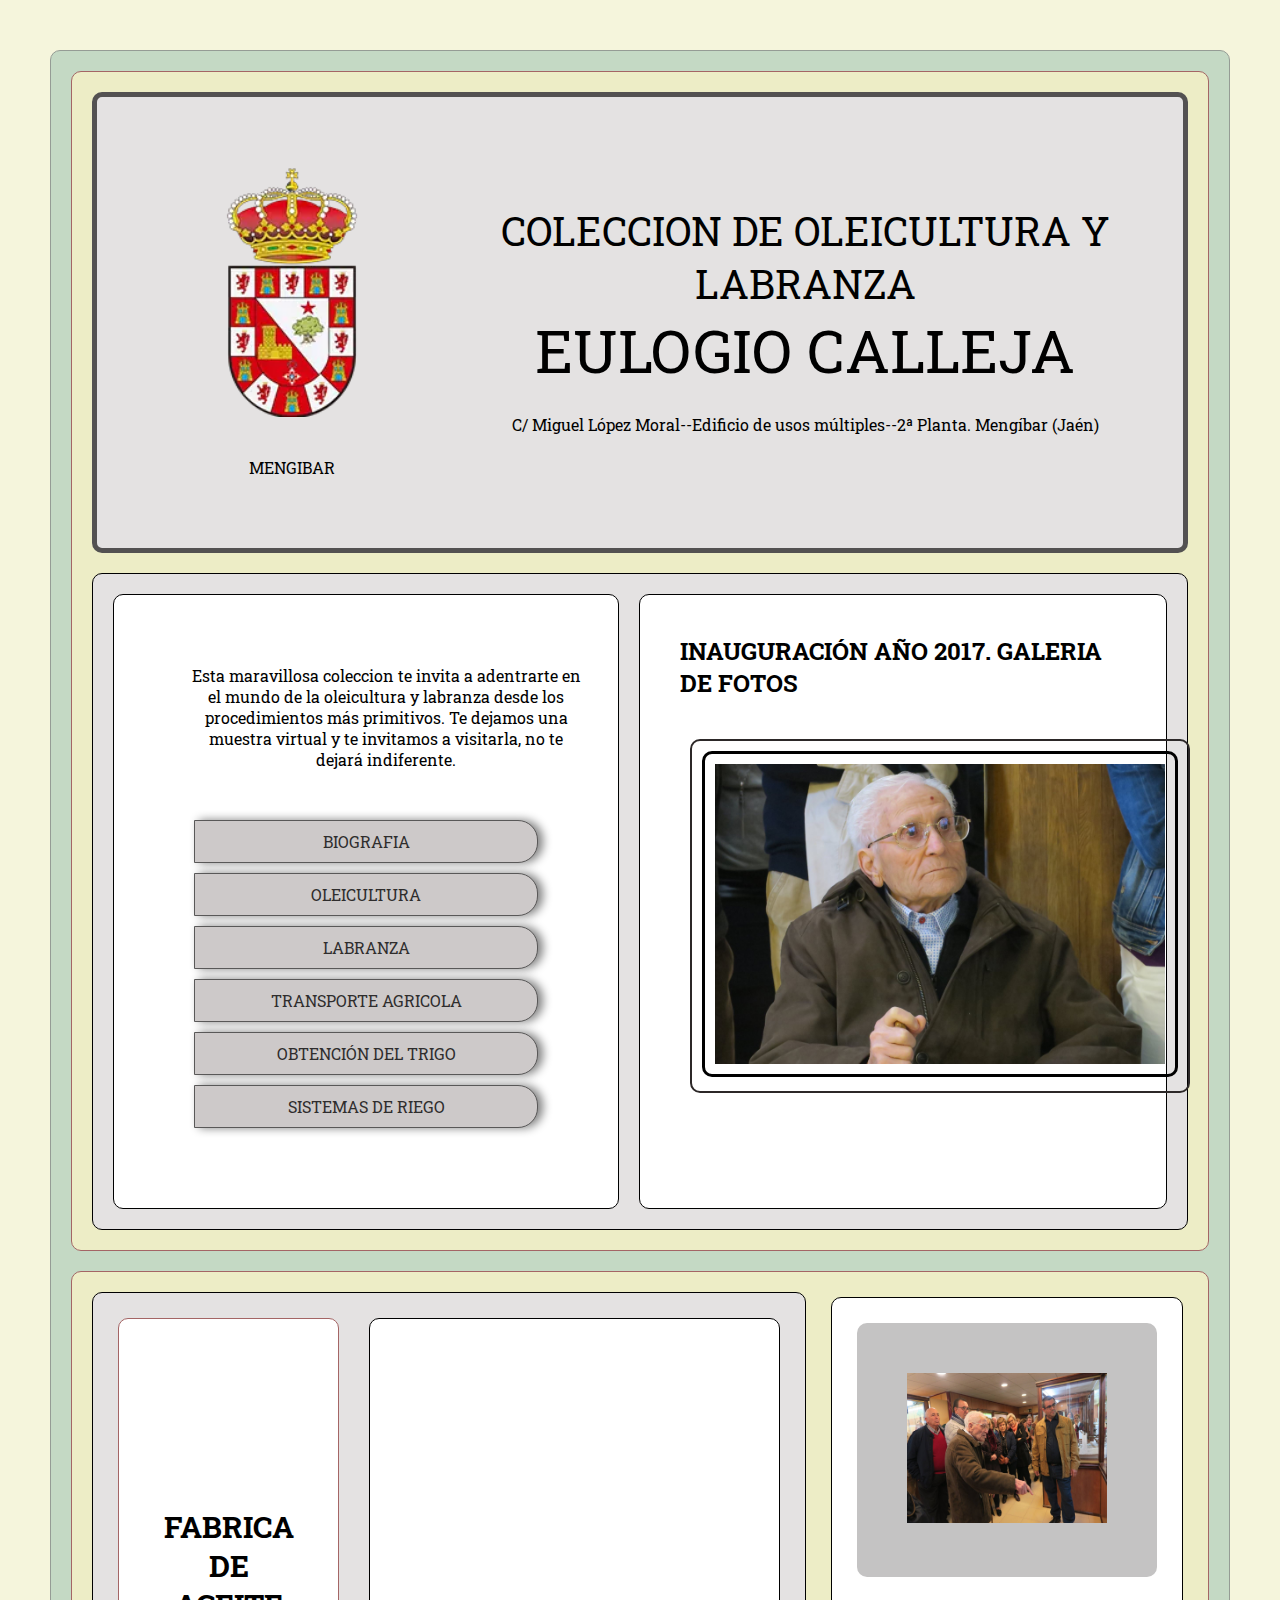
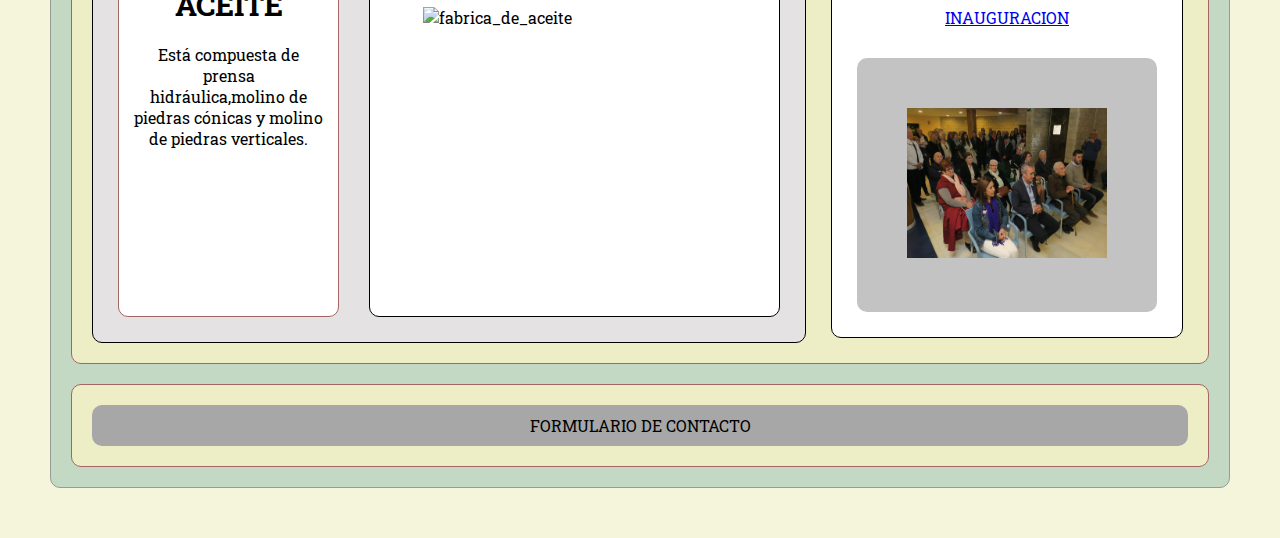
==== index.html @ 28fe8193 "responsive" ====
<!DOCTYPE html>
<html lang="es">
<head>
    <meta charset="UTF-8">
    <meta http-equiv="X-UA-Compatible" content="IE=edge">
    <meta name="viewport" content="width=device-width, initial-scale=1.0">
    <link rel="stylesheet" href="./css/estilomuseo.css">
    <link rel="stylesheet" href="https://cdnjs.cloudflare.com/ajax/libs/font-awesome/6.2.1/css/all.min.css" integrity="sha512-MV7K8+y+gLIBoVD59lQIYicR65iaqukzvf/nwasF0nqhPay5w/9lJmVM2hMDcnK1OnMGCdVK+iQrJ7lzPJQd1w==" crossorigin="anonymous" referrerpolicy="no-referrer" />
    <title>Colección museográfica Eulogio Calleja</title>
    
</head>
<body>    
  <div class="contenedor_principal"><!--contenedor principal con header, main y footer-->

    <header class="header">
    <div class="encabezado">
        <figure><img class="mengibar" src="./img/escudo_mengibar.webp" alt="escudo_de_mengibar" title="escudo_de_mengibar"><figcaption>MENGIBAR</figcaption></figure>
        <p class="parrafo">COLECCION DE OLEICULTURA Y LABRANZA<br><span class="nombre">EULOGIO CALLEJA</span> <br><span class="direccion">C/ Miguel López Moral--Edificio de usos múltiples--2ª Planta. Mengíbar (Jaén)</span></p>
       
    </div>

        <div class="titulo">
        <div class="nav">
            <p>Esta maravillosa coleccion te invita a adentrarte en el mundo de la oleicultura y labranza desde los procedimientos más primitivos. Te dejamos una muestra virtual y te invitamos a visitarla, no te dejará indiferente.</p>
            <nav>
            <a href="./biografia.html" title="biografia" target="_blank">BIOGRAFIA</a>
            <a href="./oleicultura.html" title="oleicultura" target="_blank">OLEICULTURA</a>
            <a href="./labranza.html" title="labranza" target="_blank">LABRANZA</a>
            <a href="./transporteagricola.html" title="tte_agricola" target="_blank">TRANSPORTE AGRICOLA</a>
            <a href="./obtenciondeltrigo.html" title="trigo" target="_blank">OBTENCIÓN DEL TRIGO</a>
            <a href="./sistemasderiego.html" title="riego" target="_blank" >SISTEMAS DE RIEGO</a>
            </nav>
        </div>
        
       
        <div class="foto">
            <div class="prueba">
                <h2>INAUGURACIÓN AÑO 2017. GALERIA DE FOTOS</h2>
                <div class="fotos">
                    <ul class="slider">
                        <li id="slide1"><img src="./img/inauguracion1.jpg"></li>
                        <li id="slide2"><img src="./img/inauguracion10.jpg"></li>
                        <li id="slide3"><img src="./img/inauguracion11.jpg"></li>
                        <li id="slide4"><img src="./img/inauguracion12.jpg"></li>
                        <li id="slide5"><img src="./img/inauguracion13.jpg"></li>
                        <li id="slide6"><img src="./img/inauguracion14.jpg"> </li>
                        <li id="slide7"><img src="./img/inauguracion15.jpg"></li>
                        <li id="slide8"><img src="./img/inauguracion16.jpg"></li>
                        <li id="slide9"><img src="./img/inauguracion17.jpg"></li>
                        <li id="slide10"><img src="./img/inauguracion18.jpg"></li>
                    </ul>
                </div>
                <nav class="iconos">
                    <ul class="menu">
                        <li><a href="#slide1"><i class="fa-solid fa-circle-xmark"></i></i></a></li>
                        <li><a href="#slide2"><i class="fa-solid fa-circle-xmark"></i></i></a></li>
                        <li><a href="#slide3"><i class="fa-solid fa-circle-xmark"></i></i></a></li>
                        <li><a href="#slide4"><i class="fa-solid fa-circle-xmark"></i></i></a></li>
                        <li><a href="#slide5"><i class="fa-solid fa-circle-xmark"></i></i></a></li>
                        <li><a href="#slide6"><i class="fa-solid fa-circle-xmark"></i></i></a></li>
                        <li><a href="#slide7"><i class="fa-solid fa-circle-xmark"></i></i></a></li>
                        <li><a href="#slide8"><i class="fa-solid fa-circle-xmark"></i></i></a></li>
                        <li><a href="#slide9"><i class="fa-solid fa-circle-xmark"></i></i></a></li>
                        <li><a href="#slide10"><i class="fa-solid fa-circle-xmark"></i></i></a></li>
                    </ul>
                </nav>
            </div>
            
        </div>
        </div>
    </header>


    <main class="main">

        <div class="articulos">

            <div class="seccionuno"><p><h2>FABRICA DE ACEITE</h2>Está compuesta de prensa hidráulica,molino de piedras cónicas y molino de piedras verticales. </p></div>

            <div class="secciondos">
                <img src="./img/miniatura21d.jpg" alt="fabrica_de_aceite" title="fabrica_de_aceite"></div>     
        </div>

        <aside>
            <div class="uno"><img src="./img/inauguracion2.jpg" alt="inauguracion" title="inauguracion">  </div>
            <a href="https://aytomengibar.com/la-coleccion-de-eulogio-calleja-estrena-sala-de-exposiciones-en-el-edificio-de-usos-multiples-de-mengibar/">INAUGURACION</a>
            <div class="dos"><img src="./img/inauguracion3.jpg" alt="inauguracion" title="inauguracion">  </div>
            
        </aside>
     </main>
   

<footer class="footer">
    
    <div class="formulario"><a href="./formulario_contacto.html" title="formulario_contacto" target="_blank">FORMULARIO DE CONTACTO</a>  </div>

    </footer>
</div>  
   
</body>
</html>
---- css/estilomuseo.css ----
@import url('https://fonts.googleapis.com/css2?family=Roboto+Slab:wght@300&display=swap');



/*normas generales*/
*{margin: 10px;
padding: 10px;
border-radius: 10px;
font-family: 'Roboto Slab', serif;}

body{background-color: beige;}

/*normas id contenedor principal*/
.contenedor_principal{background-color:rgb(196, 217, 196);
display: flex;
flex-direction: column;
flex-wrap: nowrap;
border: 1px solid rgb(149, 156, 149);}

/*normas del header*/
.header{background-color:rgb(237, 237, 198);
display: flex;
flex-flow: column nowrap;
height: auto;
border: 1px solid rgb(164, 101, 101);}

    .encabezado{background: rgb(228, 226, 226) ;
    display: flex;
    height: 50px;
    flex-basis: 100%;
    padding: 30px;
    border:5px solid rgb(83, 81, 81);
    align-items: center;
    justify-content: space-evenly;}

        .mengibar{width: 250px;
        height: 250px;}

        figure{display: flex;
        flex-direction: column;
        align-items: center;}

        .parrafo{font-size:40px;
        text-align: center;
        flex-direction: row;
        flex-wrap: nowrap;
        align-items: center;}

        .nombre{font-size: 60px;
        text-align: center;}

        .direccion{font-size: medium;
        text-align: center;}

    

.titulo{background: rgb(228, 226, 226);
    display: flex;
    flex-direction:row;
    flex-wrap:nowrap;
    justify-content: space-around;
    border: 1px solid black;}

/*barra de navegacion*/
.nav{background: white;
    display: flex;
    justify-content: center;
    padding: 50px;
    width: 40%;
    border:1px solid black;
    flex-direction: column;}

        .nav p{width: 100%;
        text-align: center;
        display: flex;}

        .nav a{background-color: rgb(205, 201, 201);
        text-decoration: none;
        display: flex;
        flex-direction: row;
        flex-wrap: wrap ;
        justify-content: center;
        color: rgb(47, 45, 45);
        border:1px solid rgb(89, 88, 88);
        width: 100;
        border-radius: 0px 20px 20px 0px;
        box-shadow: 5px 0px 10px grey;}

        .nav a:hover{padding-left:50px;
        background-color: black;
        color: white;}

/*fin barra de navegacion*/

/*slider*/
.foto{background: white;
    width: 50%;
   
    border:1px solid black;}

    .foto img{border:3px solid black;}

    .foto .prueba .fotos ul li img{width:450px;}
        
        ul.slider li, ul.menu li{padding: 0;
        margin: 0;
        list-style: none inside;}
        
            ul.slider{position: relative;}
        
                ul.slider li{
                opacity: 0; 
                transition: opacity .5s;
                position: absolute; 
                left: 0px;
                top: 0px;
                border:2px solid rgb(44, 40, 40);}

                    ul.slider li:first-child {opacity: 1;}

                    ul.slider li:target {opacity: 1;}

            nav.iconos {width: 100%;
            position: relative;
            top:17rem }

                .menu{display: flex;
                flex-direction: row;
                flex-wrap: nowrap;}  
        
            nav.iconos ul li a, nav.iconos ul li i{margin: 3px;padding: 3px;
            display: flex;
            flex-direction: row;
            flex-wrap: nowrap;
            justify-content: center;
            align-items: center;
            color: black;
            }
 
            .prueba{margin:0}
/*fin del slider*/

/*fin del header*/ 


        
/*normas del cuerpo*/
.main{background-color:rgb(237, 237, 198);
display:flex ;
border:1px solid rgb(164, 101, 101); }

    .articulos{background-color: rgb(228, 226, 226);
    display: flex;
    flex-direction: row;
    flex-wrap: nowrap;
    border: 1px solid black;}

        /*seccion uno*/
        .seccionuno{background-color:white;
        width: 30%;
        padding: 15px;
        margin: 15px;
        display: flex;
        flex-direction: column;
        text-align: center;
        justify-content: center;
        border: 1px solid rgb(164, 101, 101);}
        .seccionuno h2{font-size: 30px;}
        /*fin seccion uno*/

        /*seccion dos*/
        .secciondos{background-color:white;
        padding: 15px;
        margin: 15px;
        border:1px solid black;
        display: flex;
        justify-content: center;
        align-items: center;
        width: 60%;}
        .secciondos img{width:80%;}
        /*fin seccion dos*/
            
    
       
        
/*aside*/
aside{background-color: white;
    margin:15px;
    padding:15px;
    border: 1px solid black;
    display: flex;
    flex-direction: column;
    flex-wrap: wrap;
    justify-content: center;
    align-items: center;}

    .uno{background-color:rgb(196, 195, 195);
    padding: 30px;}

    .dos{background-color: rgb(196, 195, 195);
        padding: 30px;}

        .uno img{width: 200px;
         height: 150px;}
        .dos img{width: 200px;
        height: 150px;}
/*fin del aside*/

/*normas del footer*/
.footer{background-color:rgb(237, 237, 198);
display: flex;
justify-content: center;
border:1px solid rgb(164, 101, 101); 
text-align: center;}
    
    .formulario{background-color: rgb(167, 167, 168);
    flex-basis: 100%;}

    .formulario a{color: black;
    text-decoration: none;}
/*fin del footer*/

@media screen and(max-width:760px){
    .header{background-color: blue;}
}
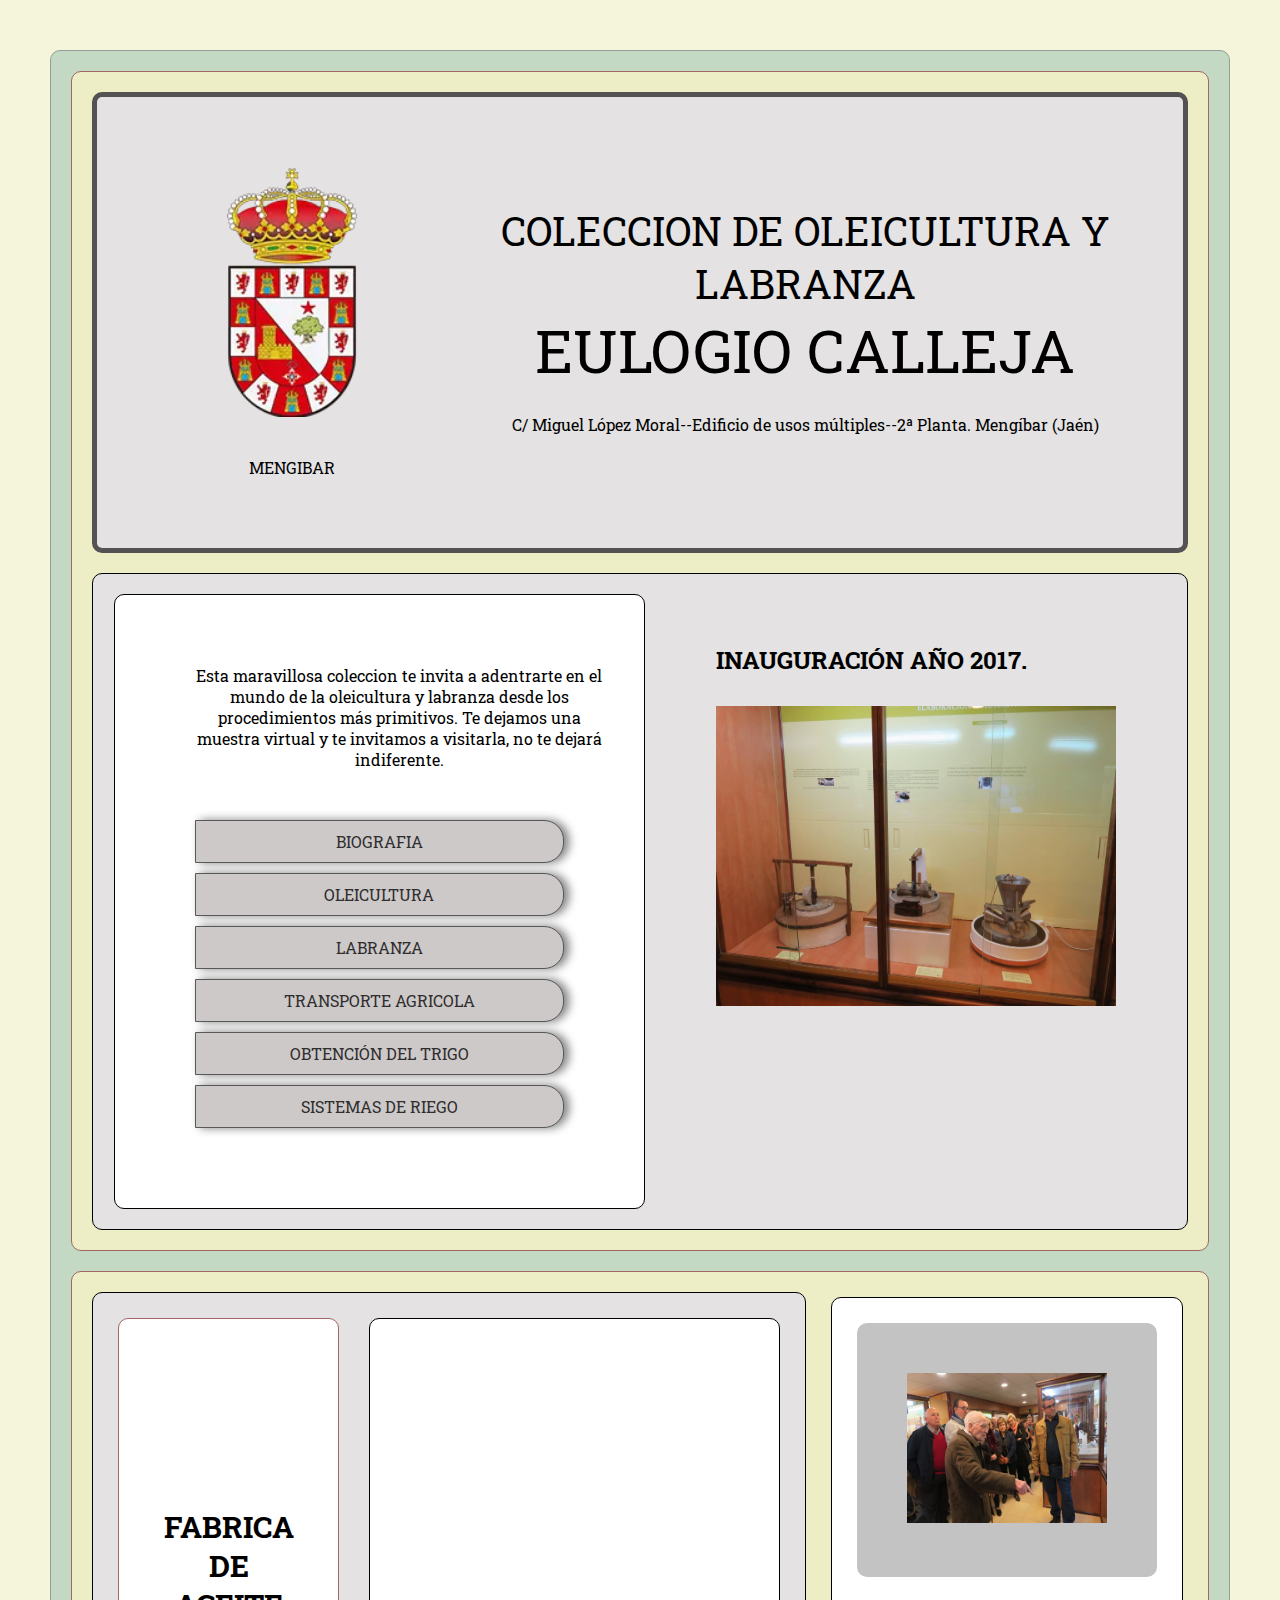
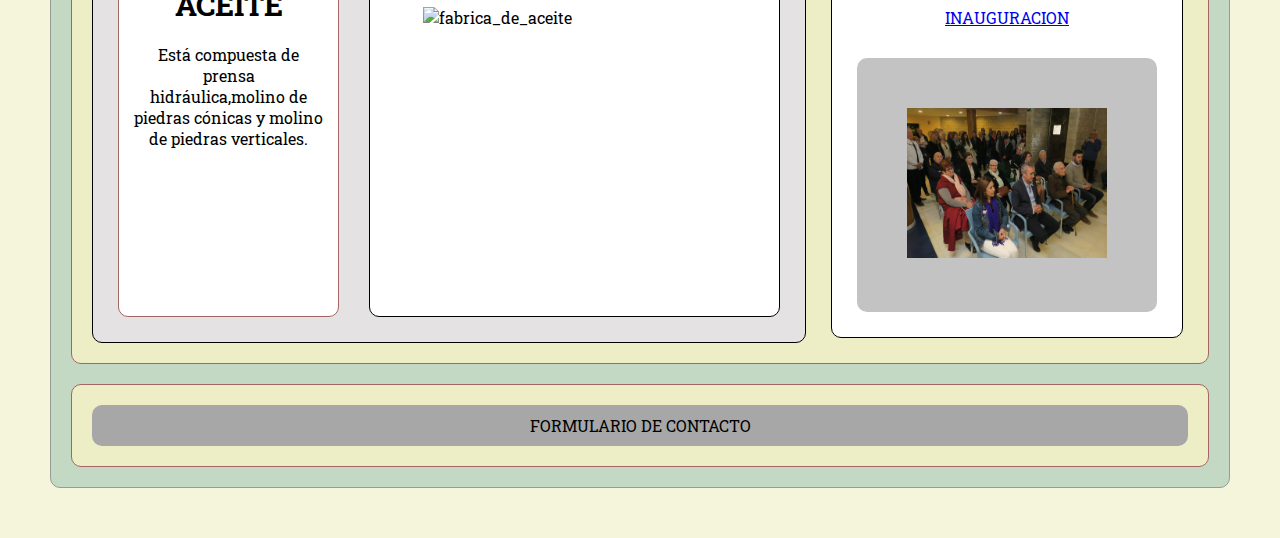
==== commit d6406902: "responsive" ====
--- a/index.html
+++ b/index.html
@@ -35,8 +35,9 @@
        
         <div class="foto">
             <div class="prueba">
-                <h2>INAUGURACIÓN AÑO 2017. GALERIA DE FOTOS</h2>
-                <div class="fotos">
+                <h2>INAUGURACIÓN AÑO 2017.</h2>
+                <img src="./img/inauguracion10.jpg">
+                <!--<div class="fotos">
                     <ul class="slider">
                         <li id="slide1"><img src="./img/inauguracion1.jpg"></li>
                         <li id="slide2"><img src="./img/inauguracion10.jpg"></li>
@@ -63,7 +64,7 @@
                         <li><a href="#slide9"><i class="fa-solid fa-circle-xmark"></i></i></a></li>
                         <li><a href="#slide10"><i class="fa-solid fa-circle-xmark"></i></i></a></li>
                     </ul>
-                </nav>
+                </nav>-->
             </div>
             
         </div>
--- a/css/estilomuseo.css
+++ b/css/estilomuseo.css
@@ -7,6 +7,8 @@
 padding: 10px;
 border-radius: 10px;
 font-family: 'Roboto Slab', serif;}
+
+
 
 body{background-color: beige;}
 
@@ -91,9 +93,12 @@
         color: white;}
 
 /*fin barra de navegacion*/
-
+div.prueba img{width: 400px;
+height: 300px;
+display: flex;
+justify-content: center;}
 /*slider*/
-.foto{background: white;
+/* .foto{background: white;
     width: 50%;
    
     border:1px solid black;}
@@ -147,6 +152,7 @@
 /*normas del cuerpo*/
 .main{background-color:rgb(237, 237, 198);
 display:flex ;
+flex-direction: row;
 border:1px solid rgb(164, 101, 101); }
 
     .articulos{background-color: rgb(228, 226, 226);
@@ -220,7 +226,36 @@
     text-decoration: none;}
 /*fin del footer*/
 
-@media screen and(max-width:760px){
-    .header{background-color: blue;}
+@media screen and(min-width:780px)and(max-width:1024px){
+    body{background-color: blue;}
+    
+
 }
-
+@media screen and (min-width:700px) and (max-width:1100px){
+    body{background-color: blueviolet;}
+    .encabezado{display: flex;
+    flex-direction: column;}
+    .titulo{display: flex;
+    flex-direction: column;
+    align-items: center;}
+    .nav{width: 80%;}
+    .foto{width: 80%;}
+    .prueba{width:50%;}
+    .main {display: flex;
+    flex-direction: column;
+    align-items: center;}
+    
+
+    
+}
+@media screen and(max-width:700px){
+    body{background-color: brown;}
+    .prueba{display: flex;
+    flex-direction: column;
+    align-items: center;
+width: auto;}
+
+}
+
+
+
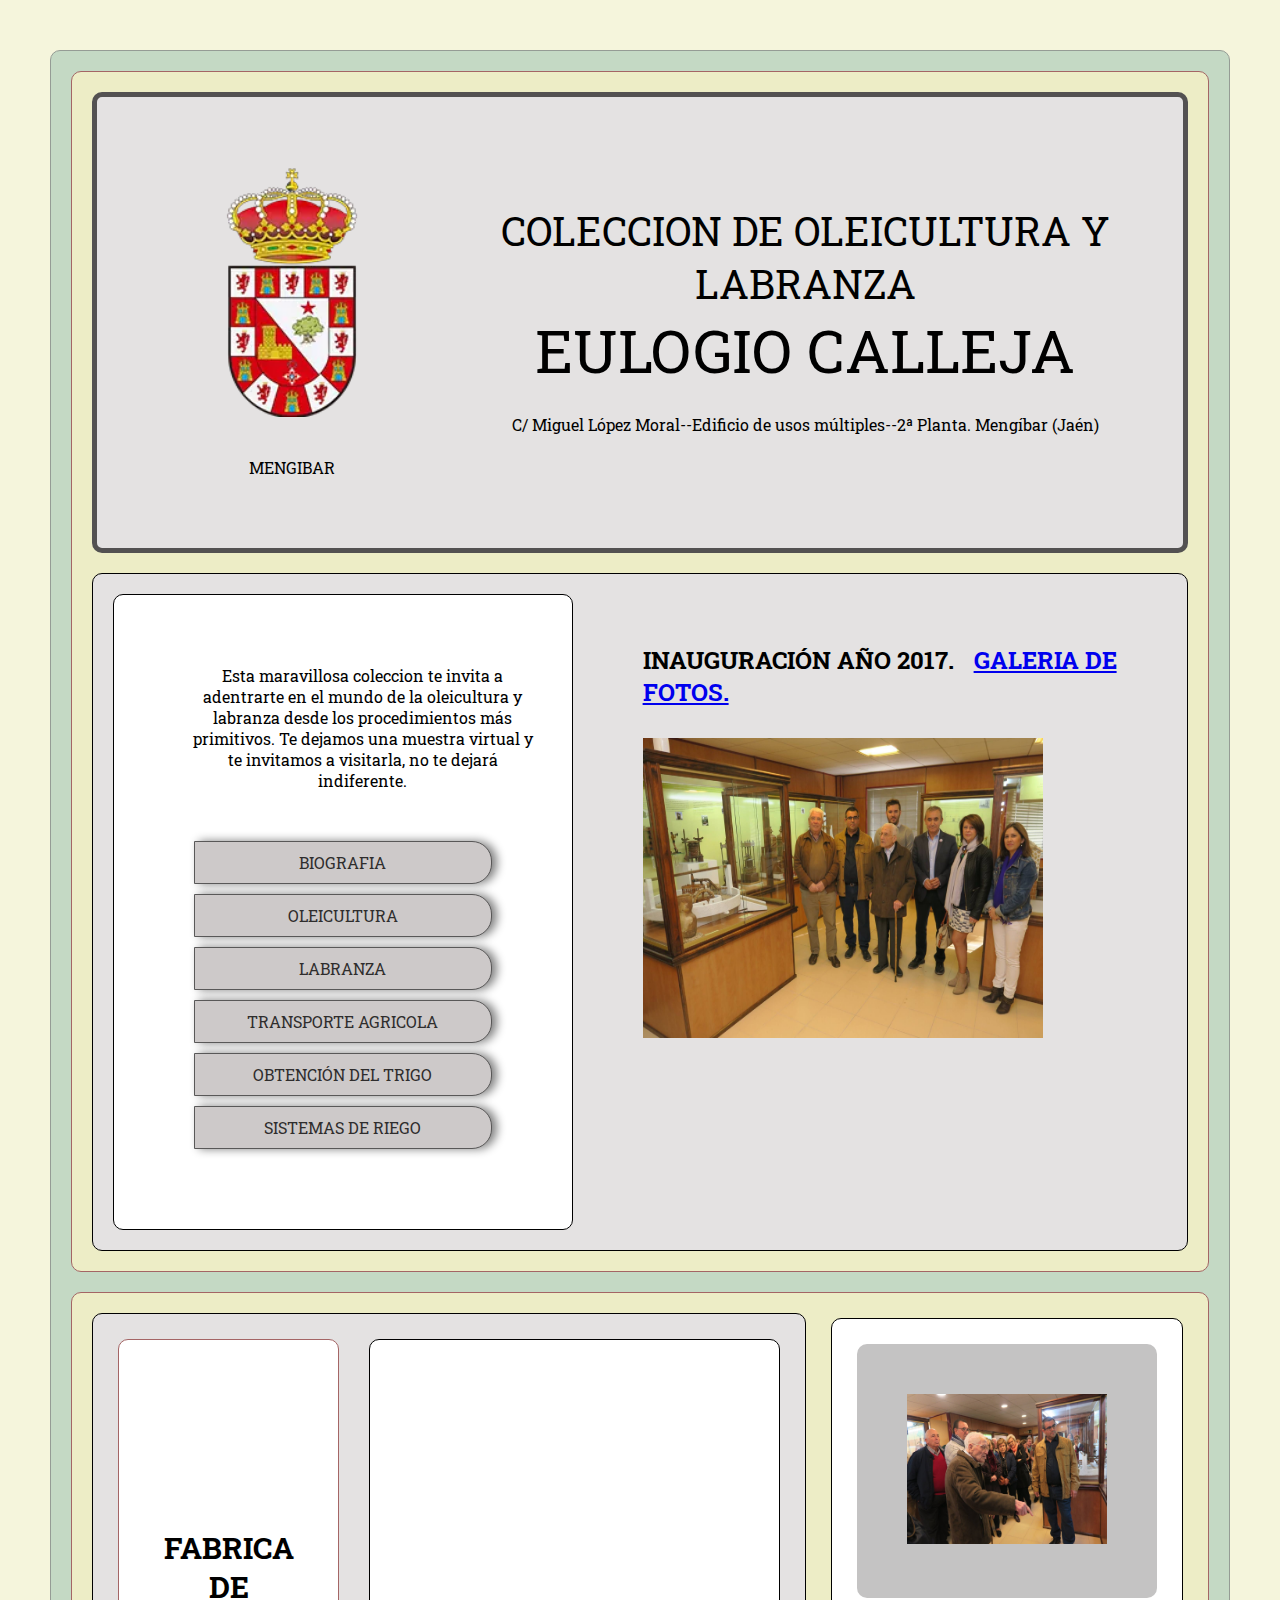
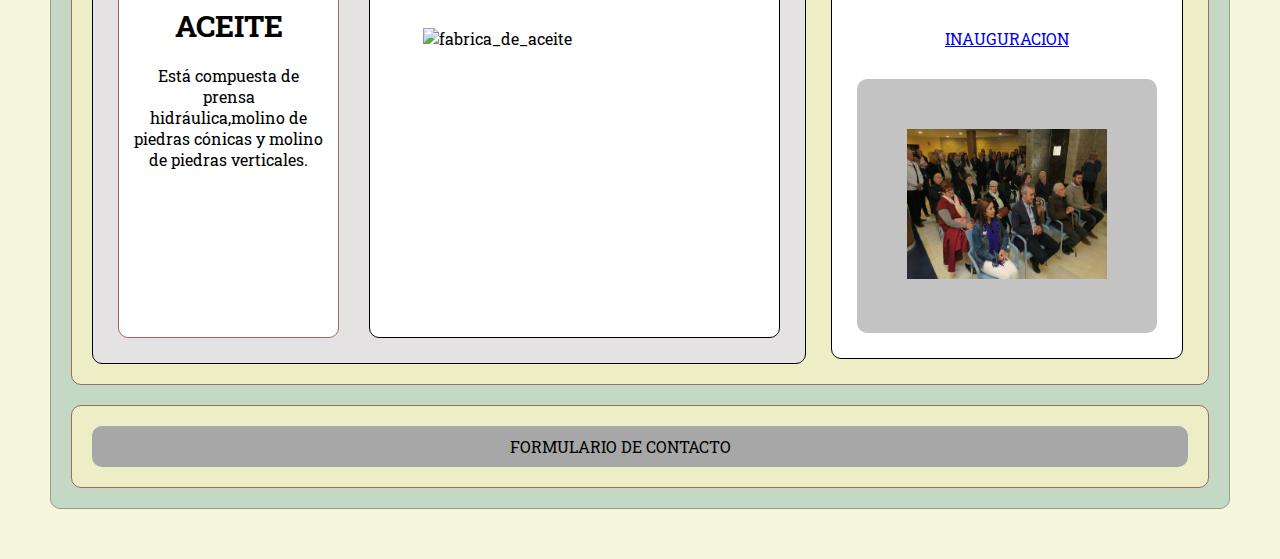
==== commit 43d62dac: "iconos y repaso" ====
--- a/index.html
+++ b/index.html
@@ -6,94 +6,65 @@
     <meta name="viewport" content="width=device-width, initial-scale=1.0">
     <link rel="stylesheet" href="./css/estilomuseo.css">
     <link rel="stylesheet" href="https://cdnjs.cloudflare.com/ajax/libs/font-awesome/6.2.1/css/all.min.css" integrity="sha512-MV7K8+y+gLIBoVD59lQIYicR65iaqukzvf/nwasF0nqhPay5w/9lJmVM2hMDcnK1OnMGCdVK+iQrJ7lzPJQd1w==" crossorigin="anonymous" referrerpolicy="no-referrer" />
-    <title>Colección museográfica Eulogio Calleja</title>
-    
+    <title>Colección museográfica Eulogio Calleja</title>   
 </head>
+
 <body>    
-  <div class="contenedor_principal"><!--contenedor principal con header, main y footer-->
+  <div class="contenedor_principal">
 
     <header class="header">
-    <div class="encabezado">
-        <figure><img class="mengibar" src="./img/escudo_mengibar.webp" alt="escudo_de_mengibar" title="escudo_de_mengibar"><figcaption>MENGIBAR</figcaption></figure>
-        <p class="parrafo">COLECCION DE OLEICULTURA Y LABRANZA<br><span class="nombre">EULOGIO CALLEJA</span> <br><span class="direccion">C/ Miguel López Moral--Edificio de usos múltiples--2ª Planta. Mengíbar (Jaén)</span></p>
-       
-    </div>
+
+        <div class="encabezado">
+
+            <figure><img class="mengibar" src="./img/escudo_mengibar.webp" alt="escudo_de_mengibar" title="escudo_de_mengibar"><figcaption>MENGIBAR</figcaption></figure>
+
+            <p class="parrafo">COLECCION DE OLEICULTURA Y LABRANZA<br><span class="nombre">EULOGIO CALLEJA</span> <br><span class="direccion">C/ Miguel López Moral--Edificio de usos múltiples--2ª Planta. Mengíbar (Jaén)</span></p>   
+        </div>
 
         <div class="titulo">
-        <div class="nav">
-            <p>Esta maravillosa coleccion te invita a adentrarte en el mundo de la oleicultura y labranza desde los procedimientos más primitivos. Te dejamos una muestra virtual y te invitamos a visitarla, no te dejará indiferente.</p>
-            <nav>
-            <a href="./biografia.html" title="biografia" target="_blank">BIOGRAFIA</a>
-            <a href="./oleicultura.html" title="oleicultura" target="_blank">OLEICULTURA</a>
-            <a href="./labranza.html" title="labranza" target="_blank">LABRANZA</a>
-            <a href="./transporteagricola.html" title="tte_agricola" target="_blank">TRANSPORTE AGRICOLA</a>
-            <a href="./obtenciondeltrigo.html" title="trigo" target="_blank">OBTENCIÓN DEL TRIGO</a>
-            <a href="./sistemasderiego.html" title="riego" target="_blank" >SISTEMAS DE RIEGO</a>
-            </nav>
-        </div>
+            <div class="nav">
+                <p>Esta maravillosa coleccion te invita a adentrarte en el mundo de la oleicultura y labranza desde los procedimientos más primitivos. Te dejamos una muestra virtual y te invitamos a visitarla, no te dejará indiferente.</p>
+
+                <nav>
+                <a href="./biografia.html" title="biografia" target="_blank">BIOGRAFIA</a>
+                <a href="./oleicultura.html" title="oleicultura" target="_blank">OLEICULTURA</a>
+                <a href="./labranza.html" title="labranza" target="_blank">LABRANZA</a>
+                <a href="./transporteagricola.html" title="tte_agricola" target="_blank">TRANSPORTE AGRICOLA</a>
+                <a href="./obtenciondeltrigo.html" title="trigo" target="_blank">OBTENCIÓN DEL TRIGO</a>
+                <a href="./sistemasderiego.html" title="riego" target="_blank" >SISTEMAS DE RIEGO</a>
+                </nav>
+            </div>
         
-       
-        <div class="foto">
-            <div class="prueba">
-                <h2>INAUGURACIÓN AÑO 2017.</h2>
-                <img src="./img/inauguracion10.jpg">
-                <!--<div class="fotos">
-                    <ul class="slider">
-                        <li id="slide1"><img src="./img/inauguracion1.jpg"></li>
-                        <li id="slide2"><img src="./img/inauguracion10.jpg"></li>
-                        <li id="slide3"><img src="./img/inauguracion11.jpg"></li>
-                        <li id="slide4"><img src="./img/inauguracion12.jpg"></li>
-                        <li id="slide5"><img src="./img/inauguracion13.jpg"></li>
-                        <li id="slide6"><img src="./img/inauguracion14.jpg"> </li>
-                        <li id="slide7"><img src="./img/inauguracion15.jpg"></li>
-                        <li id="slide8"><img src="./img/inauguracion16.jpg"></li>
-                        <li id="slide9"><img src="./img/inauguracion17.jpg"></li>
-                        <li id="slide10"><img src="./img/inauguracion18.jpg"></li>
-                    </ul>
+            <div class="foto">
+                <div class="prueba">
+                    <h2>INAUGURACIÓN AÑO 2017.<a href="https://www.facebook.com/media/set/?set=a.1132711050165832.1073742051.276284492475163&type=1&l=a7ce6fa62f">GALERIA DE FOTOS.</a>  </h2>
+                    <img src="./img/inauguracion_1.jpg">   
                 </div>
-                <nav class="iconos">
-                    <ul class="menu">
-                        <li><a href="#slide1"><i class="fa-solid fa-circle-xmark"></i></i></a></li>
-                        <li><a href="#slide2"><i class="fa-solid fa-circle-xmark"></i></i></a></li>
-                        <li><a href="#slide3"><i class="fa-solid fa-circle-xmark"></i></i></a></li>
-                        <li><a href="#slide4"><i class="fa-solid fa-circle-xmark"></i></i></a></li>
-                        <li><a href="#slide5"><i class="fa-solid fa-circle-xmark"></i></i></a></li>
-                        <li><a href="#slide6"><i class="fa-solid fa-circle-xmark"></i></i></a></li>
-                        <li><a href="#slide7"><i class="fa-solid fa-circle-xmark"></i></i></a></li>
-                        <li><a href="#slide8"><i class="fa-solid fa-circle-xmark"></i></i></a></li>
-                        <li><a href="#slide9"><i class="fa-solid fa-circle-xmark"></i></i></a></li>
-                        <li><a href="#slide10"><i class="fa-solid fa-circle-xmark"></i></i></a></li>
-                    </ul>
-                </nav>-->
             </div>
-            
-        </div>
         </div>
     </header>
 
 
     <main class="main">
-
         <div class="articulos">
-
             <div class="seccionuno"><p><h2>FABRICA DE ACEITE</h2>Está compuesta de prensa hidráulica,molino de piedras cónicas y molino de piedras verticales. </p></div>
 
             <div class="secciondos">
-                <img src="./img/miniatura21d.jpg" alt="fabrica_de_aceite" title="fabrica_de_aceite"></div>     
+            <img src="./img/miniatura21d.jpg" alt="fabrica_de_aceite" title="fabrica_de_aceite"></div>     
         </div>
 
         <aside>
             <div class="uno"><img src="./img/inauguracion2.jpg" alt="inauguracion" title="inauguracion">  </div>
-            <a href="https://aytomengibar.com/la-coleccion-de-eulogio-calleja-estrena-sala-de-exposiciones-en-el-edificio-de-usos-multiples-de-mengibar/">INAUGURACION</a>
-            <div class="dos"><img src="./img/inauguracion3.jpg" alt="inauguracion" title="inauguracion">  </div>
-            
+                <a href="https://aytomengibar.com/la-coleccion-de-eulogio-calleja-estrena-sala-de-exposiciones-en-el-edificio-de-usos-multiples-de-mengibar/">INAUGURACION</a>
+            <div class="dos"><img src="./img/inauguracion3.jpg" alt="inauguracion" title="inauguracion"></div>
         </aside>
-     </main>
+    </main>
    
-
-<footer class="footer">
+    <footer class="footer">
     
-    <div class="formulario"><a href="./formulario_contacto.html" title="formulario_contacto" target="_blank">FORMULARIO DE CONTACTO</a>  </div>
+    <div class="formulario">
+        <a href="./formulario_contacto.html" title="formulario_contacto" target="_blank">FORMULARIO DE CONTACTO<i class="fa-solid fa-file"></i></a>  
+    </div>
 
     </footer>
 </div>  
--- a/css/estilomuseo.css
+++ b/css/estilomuseo.css
@@ -97,59 +97,12 @@
 height: 300px;
 display: flex;
 justify-content: center;}
-/*slider*/
-/* .foto{background: white;
-    width: 50%;
-   
-    border:1px solid black;}
-
-    .foto img{border:3px solid black;}
-
-    .foto .prueba .fotos ul li img{width:450px;}
+
+/*fin del header*/ 
+
+
         
-        ul.slider li, ul.menu li{padding: 0;
-        margin: 0;
-        list-style: none inside;}
-        
-            ul.slider{position: relative;}
-        
-                ul.slider li{
-                opacity: 0; 
-                transition: opacity .5s;
-                position: absolute; 
-                left: 0px;
-                top: 0px;
-                border:2px solid rgb(44, 40, 40);}
-
-                    ul.slider li:first-child {opacity: 1;}
-
-                    ul.slider li:target {opacity: 1;}
-
-            nav.iconos {width: 100%;
-            position: relative;
-            top:17rem }
-
-                .menu{display: flex;
-                flex-direction: row;
-                flex-wrap: nowrap;}  
-        
-            nav.iconos ul li a, nav.iconos ul li i{margin: 3px;padding: 3px;
-            display: flex;
-            flex-direction: row;
-            flex-wrap: nowrap;
-            justify-content: center;
-            align-items: center;
-            color: black;
-            }
- 
-            .prueba{margin:0}
-/*fin del slider*/
-
-/*fin del header*/ 
-
-
-        
-/*normas del cuerpo*/
+/*normas del main*/
 .main{background-color:rgb(237, 237, 198);
 display:flex ;
 flex-direction: row;
@@ -185,10 +138,7 @@
         width: 60%;}
         .secciondos img{width:80%;}
         /*fin seccion dos*/
-            
-    
-       
-        
+                   
 /*aside*/
 aside{background-color: white;
     margin:15px;
@@ -225,13 +175,13 @@
     .formulario a{color: black;
     text-decoration: none;}
 /*fin del footer*/
-
+/*medias queris*/
 @media screen and(min-width:780px)and(max-width:1024px){
     body{background-color: blue;}
     
 
 }
-@media screen and (min-width:700px) and (max-width:1100px){
+@media screen and (min-width:699px) and (max-width:1100px){
     body{background-color: blueviolet;}
     .encabezado{display: flex;
     flex-direction: column;}
@@ -244,18 +194,35 @@
     .main {display: flex;
     flex-direction: column;
     align-items: center;}
+    *{box-sizing: content-box;}
     
 
     
 }
-@media screen and(max-width:700px){
+@media screen and (max-width:690px){
+    *{box-sizing: content-box;}
     body{background-color: brown;}
-    .prueba{display: flex;
+    .encabezado{display: flex;
     flex-direction: column;
     align-items: center;
-width: auto;}
-
+    width: auto;}
+    .titulo{display: flex;
+    flex-direction: column;
+    align-items: center;}
+    .main{display: flex;
+    flex-direction: column;
+    align-items: center;}
+    div.prueba img{width: 200px;
+    height: 100px;}
+    div.nav a{
+    font-weight: bold;
+    background-color: white;
+    border: none;
+    box-shadow:none;}
+    div.nav p{font-style: italic;
+    font-weight: bold;}
+    div.seccionuno{display: none;}
 }
 
-
-
+/*fin medias queris*/
+
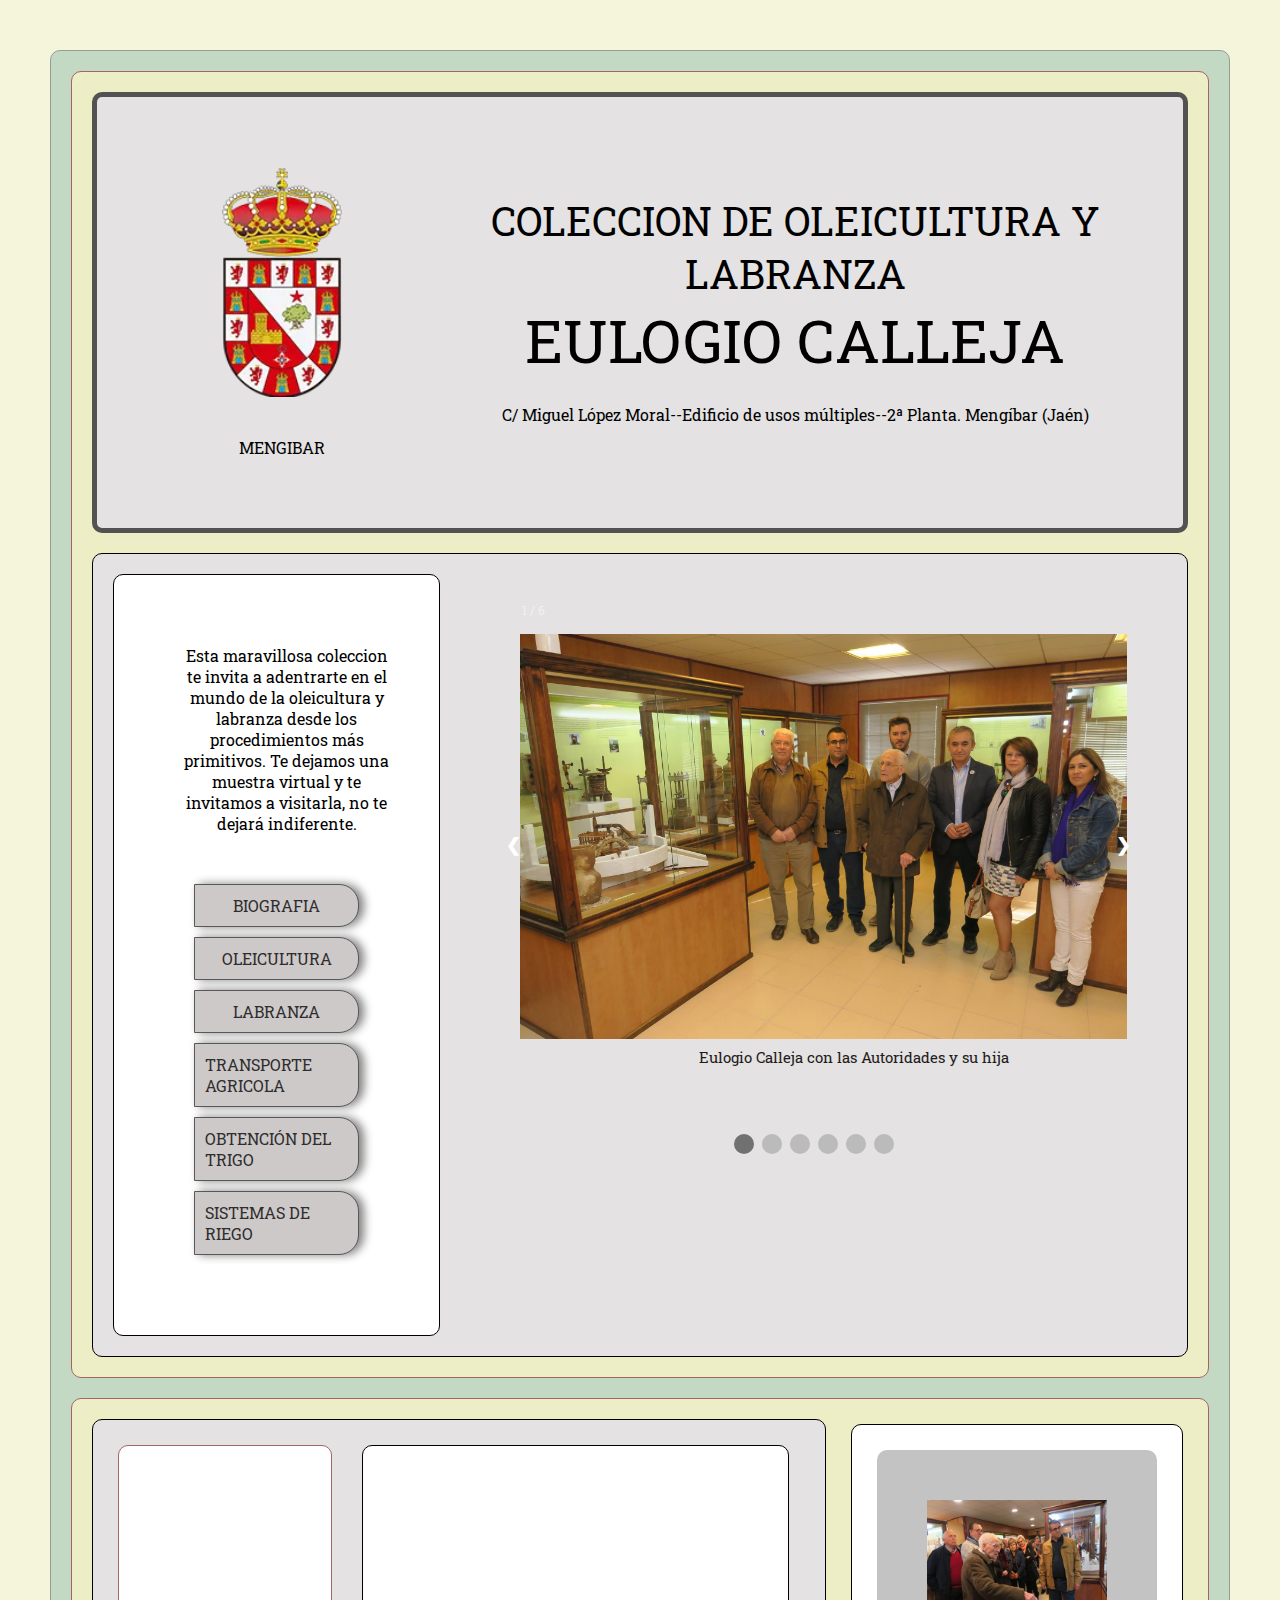
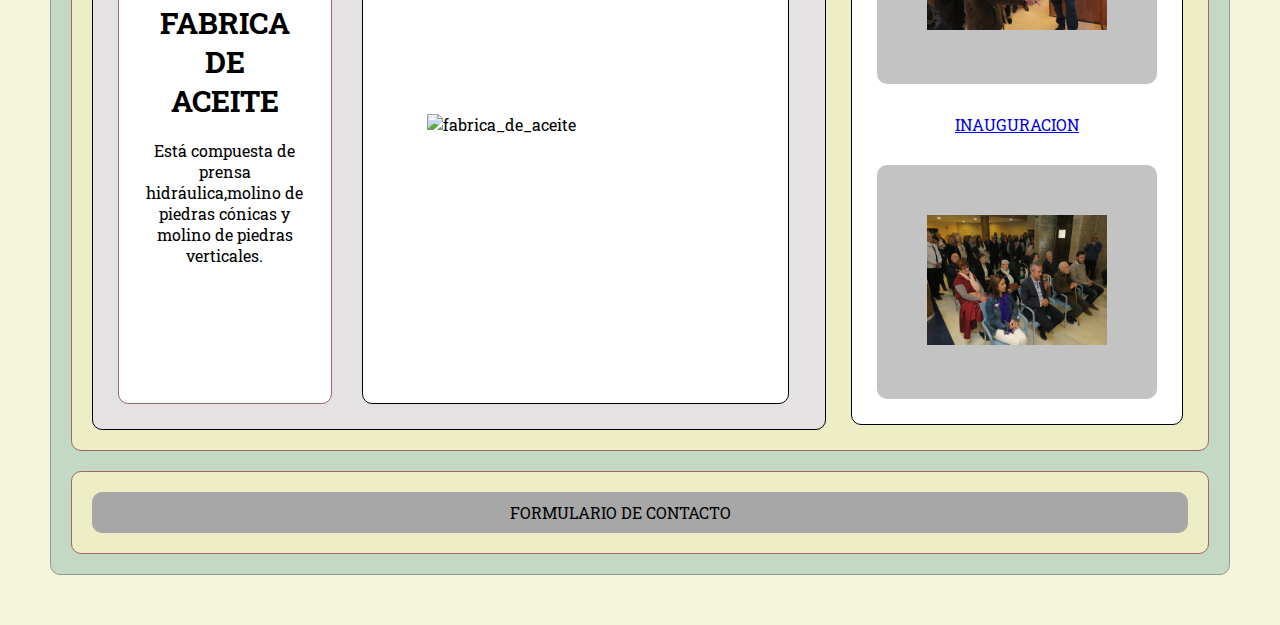
==== commit 2fb7878a: "slider" ====
--- a/index.html
+++ b/index.html
@@ -5,6 +5,7 @@
     <meta http-equiv="X-UA-Compatible" content="IE=edge">
     <meta name="viewport" content="width=device-width, initial-scale=1.0">
     <link rel="stylesheet" href="./css/estilomuseo.css">
+    <link rel="stylesheet" href="./css/slider.css">
     <link rel="stylesheet" href="https://cdnjs.cloudflare.com/ajax/libs/font-awesome/6.2.1/css/all.min.css" integrity="sha512-MV7K8+y+gLIBoVD59lQIYicR65iaqukzvf/nwasF0nqhPay5w/9lJmVM2hMDcnK1OnMGCdVK+iQrJ7lzPJQd1w==" crossorigin="anonymous" referrerpolicy="no-referrer" />
     <title>Colección museográfica Eulogio Calleja</title>   
 </head>
@@ -36,10 +37,62 @@
             </div>
         
             <div class="foto">
-                <div class="prueba">
-                    <h2>INAUGURACIÓN AÑO 2017.<a href="https://www.facebook.com/media/set/?set=a.1132711050165832.1073742051.276284492475163&type=1&l=a7ce6fa62f">GALERIA DE FOTOS.</a>  </h2>
-                    <img src="./img/inauguracion_1.jpg">   
-                </div>
+                 <!-- Slideshow container -->
+<div class="slideshow-container">
+
+    <!-- Full-width images with number and caption text -->
+    <div class="mySlides fade">
+      <div class="numbertext">1 / 6</div>
+      <img src="./img/inauguracion1.jpg" style="width:100%">
+      <div class="text">Eulogio Calleja con las Autoridades y su hija</div>
+    </div>
+  
+    <div class="mySlides fade">
+      <div class="numbertext">2 / 6</div>
+      <img src="./img/inauguracion2.jpg" style="width:100%">
+      <div class="text">Eulogio Calleja explicando alguna de sus obras</div>
+    </div>
+  
+    <div class="mySlides fade">
+      <div class="numbertext">3 / 6</div>
+      <img src="./img/inauguracion3.jpg" style="width:100%">
+      <div class="text">Autoridades, familiares y amigos del artesano</div>
+    </div>
+
+    <div class="mySlides fade">
+        <div class="numbertext">4 / 6</div>
+        <img src="./img/inauguracion9.jpg" style="width:100%">
+        <div class="text">Juan Bravo Sosa, Alcalde de Mengíbar</div>
+    </div>
+
+    <div class="mySlides fade">
+        <div class="numbertext">5 / 6</div>
+        <img src="./img/inauguracion4.jpg" style="width:100%">
+        <div class="text">Emilio Plazas, gran Arqueólogo de Mengibar y muy amigo del artesano</div> 
+    </div>
+
+    <div class="mySlides fade">
+        <div class="numbertext">6 / 6</div>
+        <img src="./img/inauguracion5.jpg" style="width:100%">
+        <div class="text">Video explicativo de la colección</div>
+    </div>
+  
+    <!-- Next and previous buttons -->
+    <a class="prev" onclick="plusSlides(-1)">&#10094;</a>
+    <a class="next" onclick="plusSlides(1)">&#10095;</a>
+  </div>
+  <br>
+  
+  <!-- The dots/circles -->
+  <div style="text-align:center">
+    <span class="dot" onclick="currentSlide(1)"></span>
+    <span class="dot" onclick="currentSlide(2)"></span>
+    <span class="dot" onclick="currentSlide(3)"></span>
+    <span class="dot" onclick="currentSlide(4)"></span>
+    <span class="dot" onclick="currentSlide(5)"></span>
+    <span class="dot" onclick="currentSlide(6)"></span>
+  </div>
+<script src="./css/slider.js"></script>
             </div>
         </div>
     </header>
--- a/css/estilomuseo.css
+++ b/css/estilomuseo.css
@@ -54,7 +54,8 @@
         .direccion{font-size: medium;
         text-align: center;}
 
-    
+    div.encabezado figure img:hover{transform: translatex(30px);}
+   
 
 .titulo{background: rgb(228, 226, 226);
     display: flex;
@@ -224,5 +225,9 @@
     div.seccionuno{display: none;}
 }
 
+@media screen and(max-width:484px){
+    .nombre{font-size: x-small;}
+}
+
 /*fin medias queris*/
 
--- a/css/slider.css
+++ b/css/slider.css
@@ -0,0 +1,87 @@
+* {box-sizing:border-box}
+
+/* Slideshow container */
+.slideshow-container {
+  max-width: 1000px;
+  position: relative;
+  margin: auto;
+}
+
+/* Hide the images by default */
+.mySlides {
+  display: none;
+}
+
+/* Next & previous buttons */
+.prev, .next {
+  cursor: pointer;
+  position: absolute;
+  top: 50%;
+  width: auto;
+  margin-top: -22px;
+  padding: 16px;
+  color: white;
+  font-weight: bold;
+  font-size: 18px;
+  transition: 0.6s ease;
+  border-radius: 0 3px 3px 0;
+  user-select: none;
+}
+
+/* Position the "next button" to the right */
+.next {
+  right: 0;
+  border-radius: 3px 0 0 3px;
+}
+
+/* On hover, add a black background color with a little bit see-through */
+.prev:hover, .next:hover {
+  background-color: rgba(0,0,0,0.8);
+}
+
+/* Caption text */
+.text {
+  color: #1f1c1c;
+  font-size: 15px;
+  padding: 8px 12px;
+  position: absolute;
+  bottom: 8px;
+  width: 100%;
+  text-align: center;
+}
+
+/* Number text (1/3 etc) */
+.numbertext {
+  color: #f2f2f2;
+  font-size: 12px;
+  padding: 8px 12px;
+  position: absolute;
+  top: 0;
+}
+
+/* The dots/bullets/indicators */
+.dot {
+  cursor: pointer;
+  height: 15px;
+  width: 15px;
+  margin: 0 2px;
+  background-color: #bbb;
+  border-radius: 50%;
+  display: inline-block;
+  transition: background-color 0.6s ease;
+}
+
+.active, .dot:hover {
+  background-color: #717171;
+}
+
+/* Fading animation */
+.fade {
+  animation-name: fade;
+  animation-duration: 1.5s;
+}
+
+@keyframes fade {
+  from {opacity: .4}
+  to {opacity: 1}
+}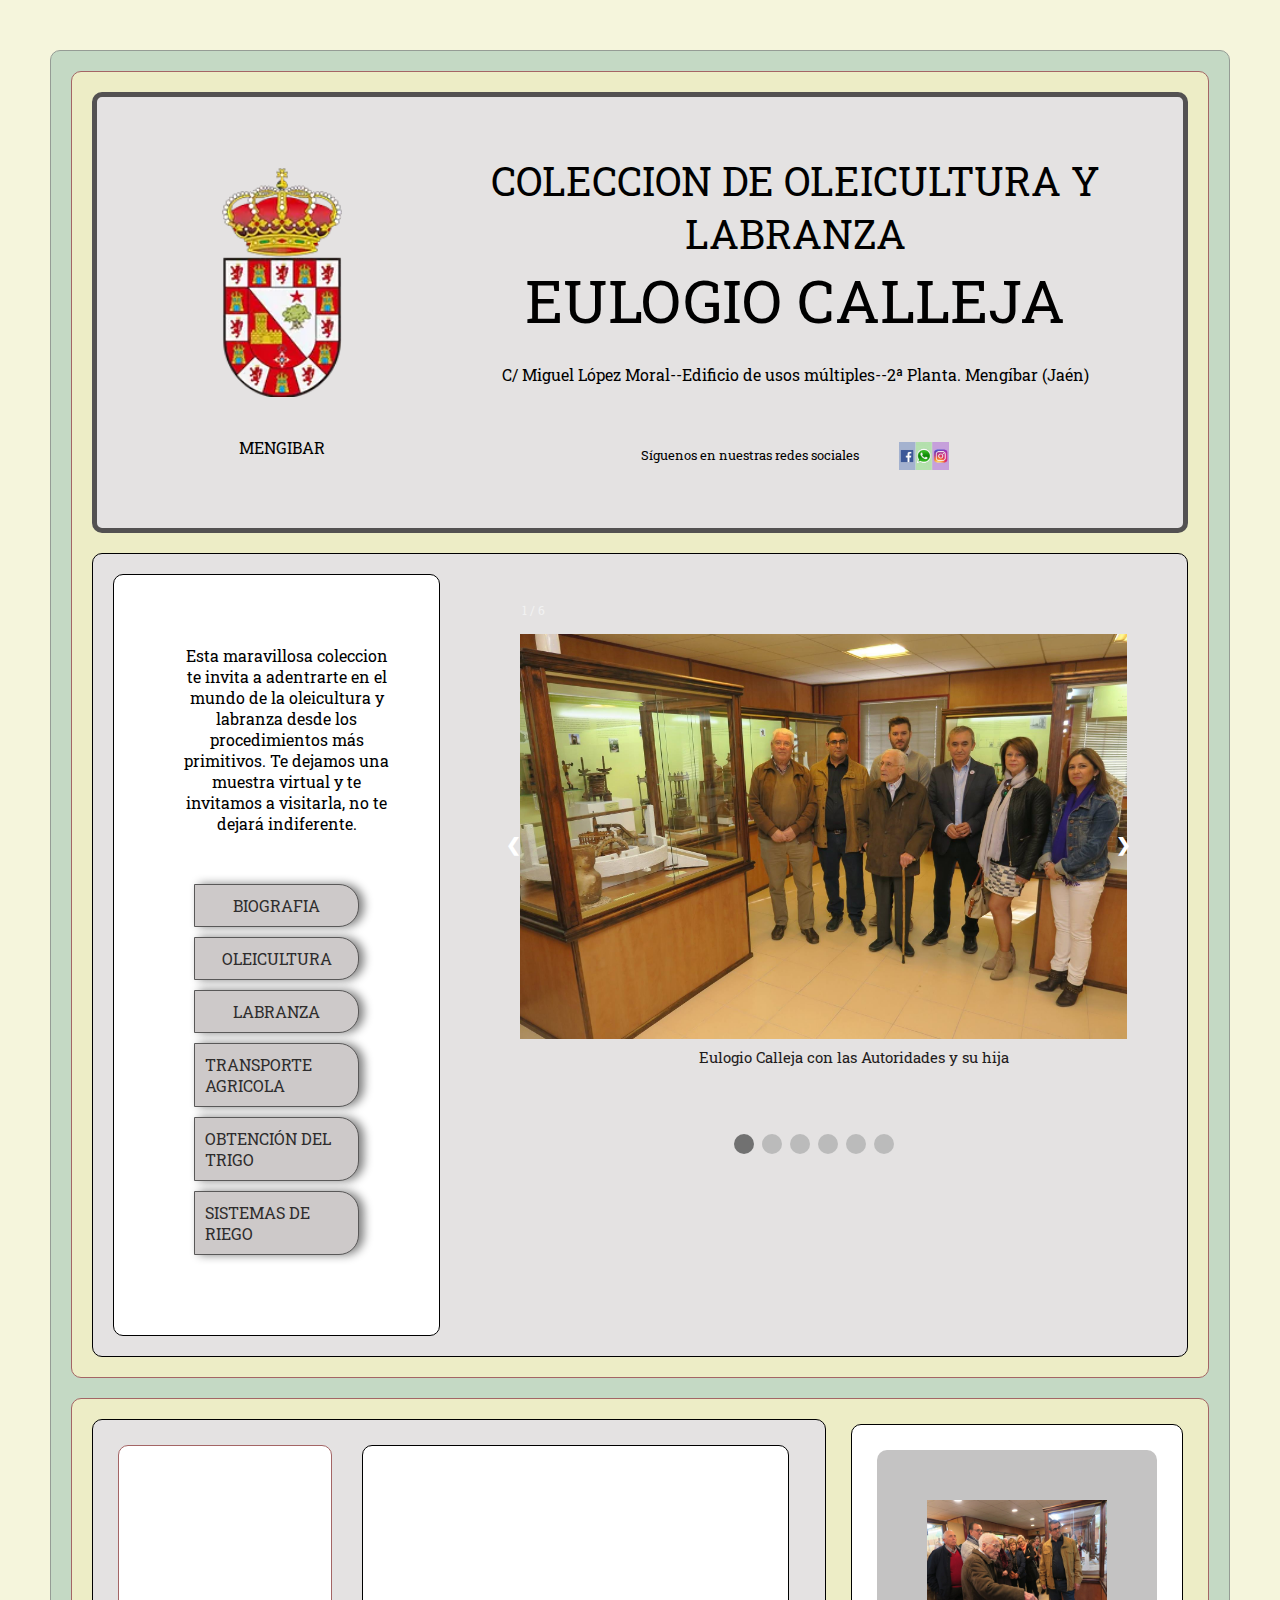
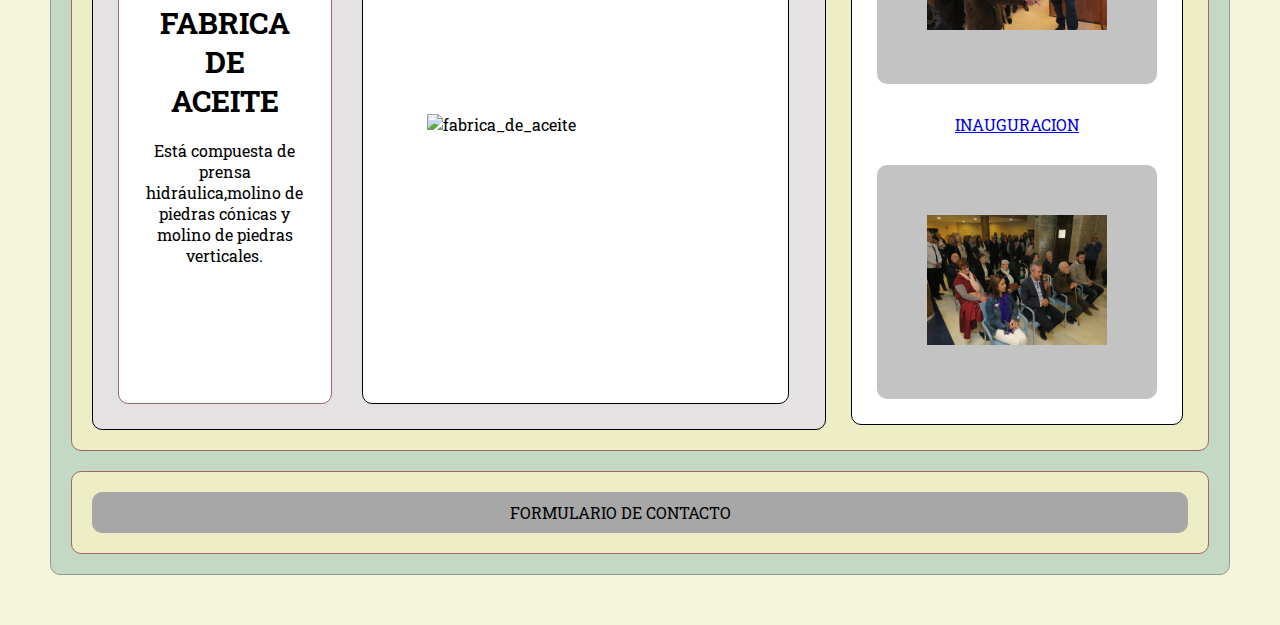
==== commit b6e3250a: "pagina principal y pagina inicio" ====
--- a/index.html
+++ b/index.html
@@ -19,8 +19,10 @@
 
             <figure><img class="mengibar" src="./img/escudo_mengibar.webp" alt="escudo_de_mengibar" title="escudo_de_mengibar"><figcaption>MENGIBAR</figcaption></figure>
 
-            <p class="parrafo">COLECCION DE OLEICULTURA Y LABRANZA<br><span class="nombre">EULOGIO CALLEJA</span> <br><span class="direccion">C/ Miguel López Moral--Edificio de usos múltiples--2ª Planta. Mengíbar (Jaén)</span></p>   
+            <p class="parrafo">COLECCION DE OLEICULTURA Y LABRANZA<br><span class="nombre">EULOGIO CALLEJA</span> <br><span class="direccion">C/ Miguel López Moral--Edificio de usos múltiples--2ª Planta. Mengíbar (Jaén)</span><br><span class="redes">Síguenos en nuestras redes sociales</span><img class="redes"   src="./img/redes1.jpeg"></p>
+            
         </div>
+      
 
         <div class="titulo">
             <div class="nav">
--- a/css/estilomuseo.css
+++ b/css/estilomuseo.css
@@ -53,9 +53,11 @@
 
         .direccion{font-size: medium;
         text-align: center;}
-
-    div.encabezado figure img:hover{transform: translatex(30px);}
-   
+        .redes{font-size: small;
+        text-align: center;}
+        p.parrafo img{width: 70px;
+        transform: translateY(30px);}
+    
 
 .titulo{background: rgb(228, 226, 226);
     display: flex;
@@ -63,6 +65,8 @@
     flex-wrap:nowrap;
     justify-content: space-around;
     border: 1px solid black;}
+
+
 
 /*barra de navegacion*/
 .nav{background: white;
@@ -177,7 +181,7 @@
     text-decoration: none;}
 /*fin del footer*/
 /*medias queris*/
-@media screen and(min-width:780px)and(max-width:1024px){
+@media screen and (min-width:780px) and(max-width:1024px){
     body{background-color: blue;}
     
 
@@ -225,8 +229,12 @@
     div.seccionuno{display: none;}
 }
 
-@media screen and(max-width:484px){
-    .nombre{font-size: x-small;}
+@media screen and (min-width:100px) and (max-width: 484px){
+
+    body{background-color: aqua;}
+    p.parrafo{
+        font-size: x-small;
+    }
 }
 
 /*fin medias queris*/
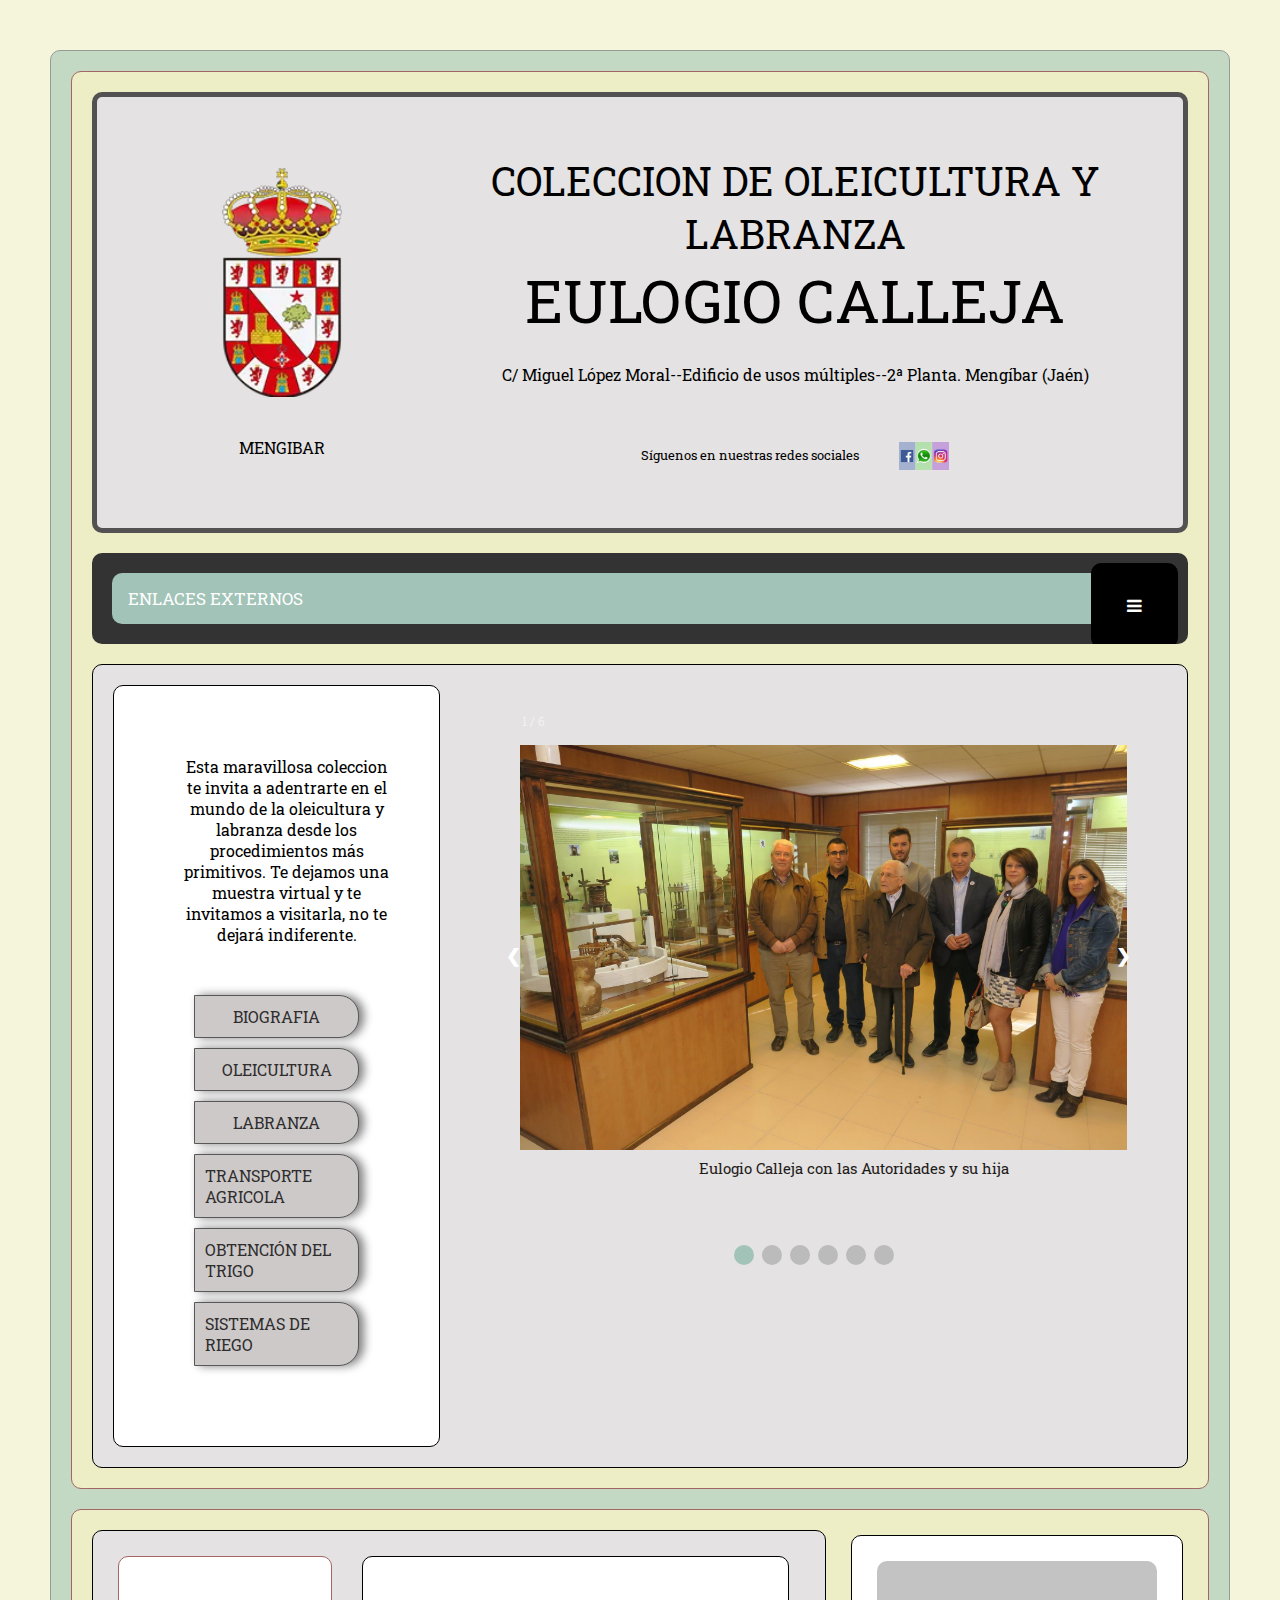
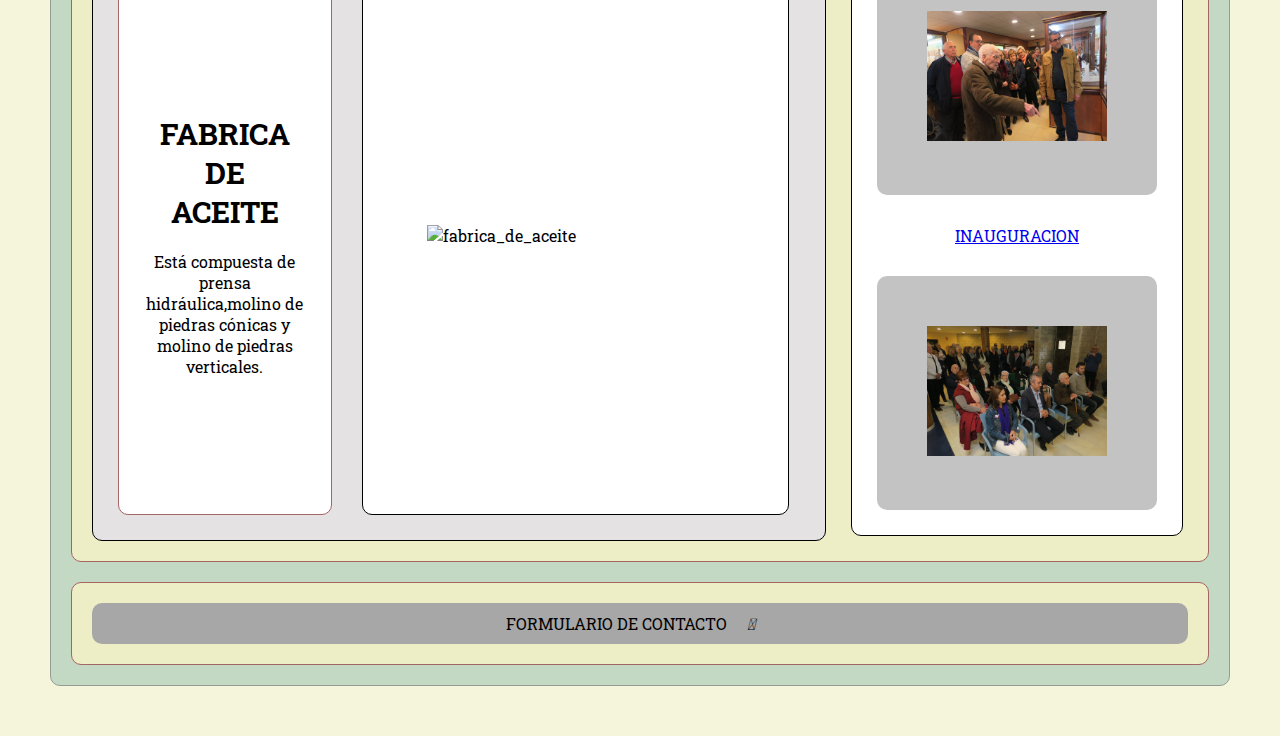
==== commit 1b21b389: "formulario y menu hamburguesa" ====
--- a/index.html
+++ b/index.html
@@ -7,7 +7,10 @@
     <link rel="stylesheet" href="./css/estilomuseo.css">
     <link rel="stylesheet" href="./css/slider.css">
     <link rel="stylesheet" href="https://cdnjs.cloudflare.com/ajax/libs/font-awesome/6.2.1/css/all.min.css" integrity="sha512-MV7K8+y+gLIBoVD59lQIYicR65iaqukzvf/nwasF0nqhPay5w/9lJmVM2hMDcnK1OnMGCdVK+iQrJ7lzPJQd1w==" crossorigin="anonymous" referrerpolicy="no-referrer" />
-    <title>Colección museográfica Eulogio Calleja</title>   
+    <title>Colección museográfica Eulogio Calleja</title>
+    <link rel="stylesheet" href="./css/menu.css"> 
+    <link rel="stylesheet" href="https://cdnjs.cloudflare.com/ajax/libs/font-awesome/4.7.0/css/font-awesome.min.css">
+
 </head>
 
 <body>    
@@ -22,7 +25,21 @@
             <p class="parrafo">COLECCION DE OLEICULTURA Y LABRANZA<br><span class="nombre">EULOGIO CALLEJA</span> <br><span class="direccion">C/ Miguel López Moral--Edificio de usos múltiples--2ª Planta. Mengíbar (Jaén)</span><br><span class="redes">Síguenos en nuestras redes sociales</span><img class="redes"   src="./img/redes1.jpeg"></p>
             
         </div>
-      
+        <div class="topnav">
+            <a href="#home" class="active">ENLACES EXTERNOS</a>
+            
+            <div id="myLinks">
+              
+              <a href="https://aytomengibar.com/video-de-la-exposicion-de-eulogio-calleja-en-la-casa-de-la-cultura-de-mengibar/" target="_blank" >VIDEO PRIMERA SALA DE EXPOSICIONES</a>
+              <a href="https://www.facebook.com/media/set/?set=a.1132711050165832.1073742051.276284492475163&type=1&l=a7ce6fa62f" target="_blank">GALERIA DE FOTOS SEGUNDA SALA DE EXPOSICIONES</a>
+              <a href="http://personajesdemontijo.blogspot.com/2016/05/eulogio-calleja-gragera.html" target="_blank">PERSONAJES DE MONTIJO</a>
+            </div>
+            
+            <a href="javascript:void(0);" class="icon" onclick="myFunction()">
+              <i class="fa fa-bars"></i>
+            </a>
+          </div>
+          <script src="./js/menu.js"></script>
 
         <div class="titulo">
             <div class="nav">
@@ -94,7 +111,7 @@
     <span class="dot" onclick="currentSlide(5)"></span>
     <span class="dot" onclick="currentSlide(6)"></span>
   </div>
-<script src="./css/slider.js"></script>
+<script src="./js/slider.js"></script>
             </div>
         </div>
     </header>
--- a/css/menu.css
+++ b/css/menu.css
@@ -0,0 +1,41 @@
+
+.topnav {
+  overflow: hidden;
+  background-color: #333;
+  position: relative;
+}
+
+
+.topnav #myLinks {
+  display: none;
+}
+
+
+.topnav a {
+  color: white;
+  padding: 14px 16px;
+  text-decoration: none;
+  font-size: 17px;
+  display: block;
+}
+
+
+.topnav a.icon {
+  background: black;
+  display: block;
+  position: absolute;
+  right: 0;
+  top: 0;
+}
+
+
+.topnav a:hover {
+  background-color: #ddd;
+  color: black;
+}
+
+
+.active {
+  background-color: #a2c3b7;
+  color:black;
+}